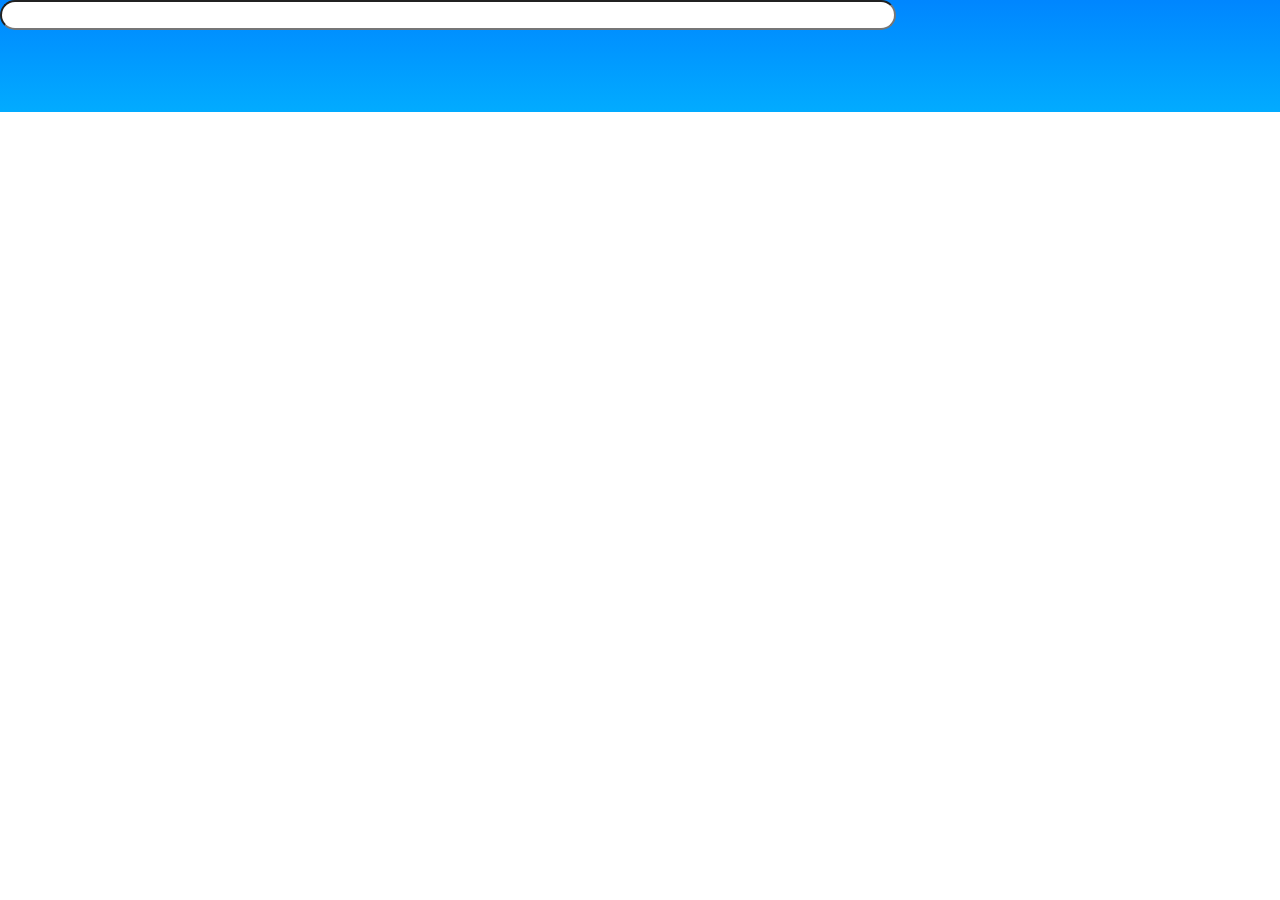
==== views/home/index.html @ e825bf44 "home 静态页" ====
<!DOCTYPE html>
<html lang="en">
<head>
    <meta charset="UTF-8">
    <meta name="viewport" content="width=device-width, initial-scale=1.0">
    <meta http-equiv="X-UA-Compatible" content="ie=edge">
    <title>Document</title>
    <link rel="stylesheet" href="https://stackpath.bootstrapcdn.com/bootstrap/4.3.1/css/bootstrap.min.css" integrity="sha384-ggOyR0iXCbMQv3Xipma34MD+dH/1fQ784/j6cY/iJTQUOhcWr7x9JvoRxT2MZw1T" crossorigin="anonymous">
    <link rel="stylesheet" href="./index.css">
</head>
<body>
    <div class="top">
        <input type="text" class="search">
        <i class="person"></i>
    </div>
    <div class="info"></div>
    <div class="content">
        <div class="left"></div>
        <div class="right"></div>
    </div>
    <script src="https://code.jquery.com/jquery-3.4.1.slim.min.js" integrity="sha384-J6qa4849blE2+poT4WnyKhv5vZF5SrPo0iEjwBvKU7imGFAV0wwj1yYfoRSJoZ+n" crossorigin="anonymous"></script>
    <script src="https://cdnjs.cloudflare.com/ajax/libs/popper.js/1.15.0/umd/popper.min.js" integrity="sha384-L2pyEeut/H3mtgCBaUNw7KWzp5n9+4pDQiExs933/5QfaTh8YStYFFkOzSoXjlTb" crossorigin="anonymous"></script>
    <script src="https://stackpath.bootstrapcdn.com/bootstrap/4.3.1/js/bootstrap.min.js" integrity="sha384-JjSmVgyd0p3pXB1rRibZUAYoIIy6OrQ6VrjIEaFf/nJGzIxFDsf4x0xIM+B07jRM" crossorigin="anonymous"></script>
</body>
</html>
---- views/home/index.css ----
.body {
    background:rgba(255,255,255,1);
}
.top {
    display: flex;
    width:100%;
    height:112px;
    background:linear-gradient(180deg,rgba(0,134,255,1) 0%,rgba(2,171,255,1) 99%);
}
.search {
    width:70%;
    height:30px;
    background:rgba(255,255,255,1);
    border-radius:30px;
}
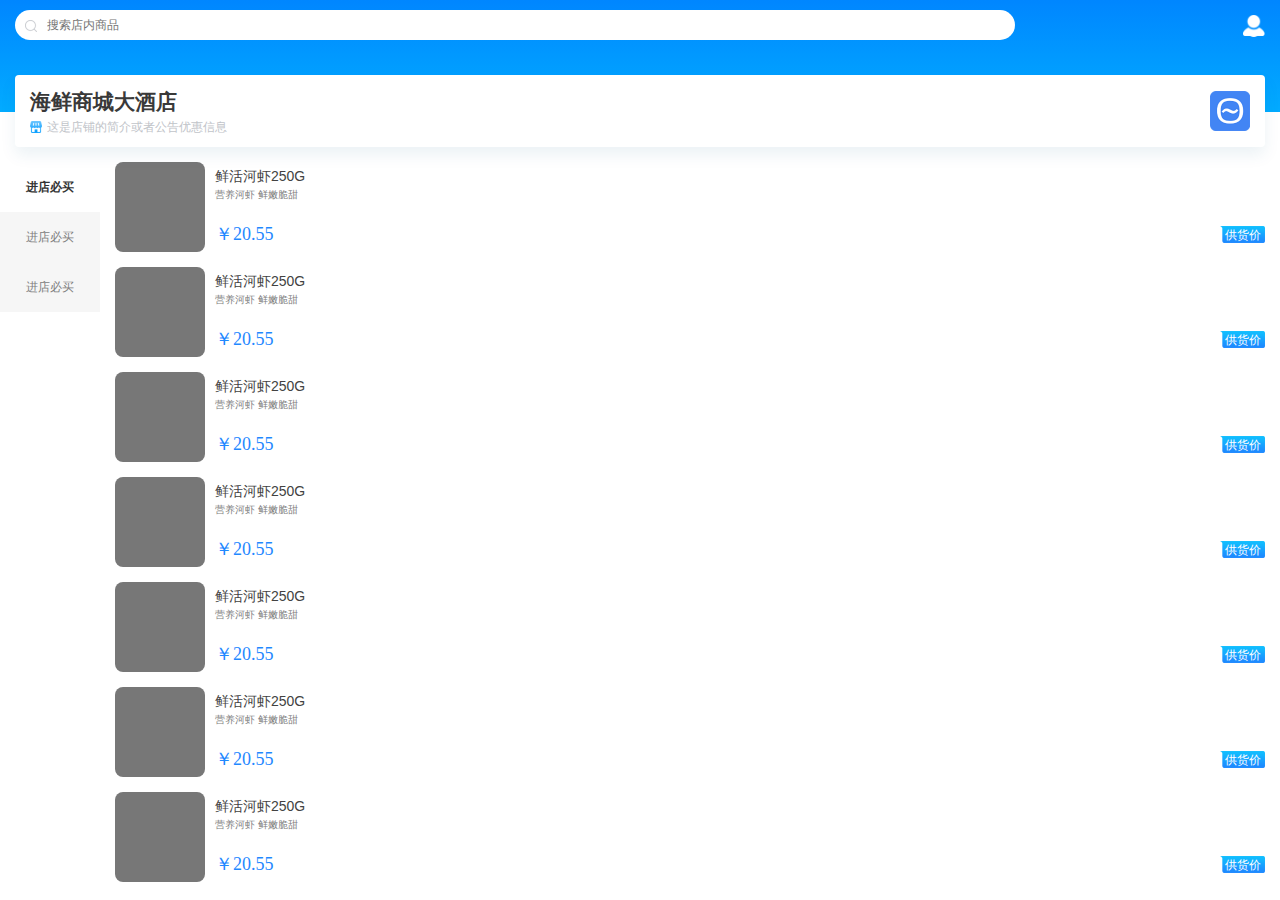
==== commit 84fbfc87: "主页搭建完成" ====
--- a/views/home/index.html
+++ b/views/home/index.html
@@ -1,25 +1,186 @@
 <!DOCTYPE html>
 <html lang="en">
-<head>
-    <meta charset="UTF-8">
-    <meta name="viewport" content="width=device-width, initial-scale=1.0">
-    <meta http-equiv="X-UA-Compatible" content="ie=edge">
-    <title>Document</title>
-    <link rel="stylesheet" href="https://stackpath.bootstrapcdn.com/bootstrap/4.3.1/css/bootstrap.min.css" integrity="sha384-ggOyR0iXCbMQv3Xipma34MD+dH/1fQ784/j6cY/iJTQUOhcWr7x9JvoRxT2MZw1T" crossorigin="anonymous">
-    <link rel="stylesheet" href="./index.css">
-</head>
-<body>
-    <div class="top">
-        <input type="text" class="search">
-        <i class="person"></i>
-    </div>
-    <div class="info"></div>
-    <div class="content">
-        <div class="left"></div>
-        <div class="right"></div>
-    </div>
-    <script src="https://code.jquery.com/jquery-3.4.1.slim.min.js" integrity="sha384-J6qa4849blE2+poT4WnyKhv5vZF5SrPo0iEjwBvKU7imGFAV0wwj1yYfoRSJoZ+n" crossorigin="anonymous"></script>
-    <script src="https://cdnjs.cloudflare.com/ajax/libs/popper.js/1.15.0/umd/popper.min.js" integrity="sha384-L2pyEeut/H3mtgCBaUNw7KWzp5n9+4pDQiExs933/5QfaTh8YStYFFkOzSoXjlTb" crossorigin="anonymous"></script>
-    <script src="https://stackpath.bootstrapcdn.com/bootstrap/4.3.1/js/bootstrap.min.js" integrity="sha384-JjSmVgyd0p3pXB1rRibZUAYoIIy6OrQ6VrjIEaFf/nJGzIxFDsf4x0xIM+B07jRM" crossorigin="anonymous"></script>
-</body>
-</html>+    <head>
+        <meta charset="UTF-8" />
+        <meta name="viewport" content="width=device-width, initial-scale=1.0" />
+        <meta http-equiv="X-UA-Compatible" content="ie=edge" />
+        <title>Document</title>
+        <link
+            rel="stylesheet"
+            href="https://stackpath.bootstrapcdn.com/bootstrap/4.3.1/css/bootstrap.min.css"
+            integrity="sha384-ggOyR0iXCbMQv3Xipma34MD+dH/1fQ784/j6cY/iJTQUOhcWr7x9JvoRxT2MZw1T"
+            crossorigin="anonymous"
+        />
+        <link rel="stylesheet" href="./index.css" />
+    </head>
+    <body>
+        <div class="top">
+            <input type="text" placeholder="搜索店内商品" class="search" />
+            <i class="search-icon"></i>
+            <i class="person"></i>
+        </div>
+        <div class="info">
+            <div class="merchant">
+                <div>
+                    <div class="name">海鲜商城大酒店</div>
+                    <div class="announcement">
+                        <i class="announcement-icon"></i>
+                        <span class="announcement-info"
+                            >这是店铺的简介或者公告优惠信息</span
+                        >
+                    </div>
+                </div>
+                <div>
+                    <img
+                        class="home-icon"
+                        src="../../images/home-icon.png"
+                        alt=""
+                    />
+                </div>
+            </div>
+        </div>
+        <div class="content">
+            <div class="left">
+                <div class="left-item act-classify">
+                    进店必买
+                </div>
+                <div class="left-item">
+                    进店必买
+                </div>
+                <div class="left-item">
+                    进店必买
+                </div>
+            </div>
+            <div class="right">
+                <div class="right-item">
+                    <div class="commodity-image">
+                        <img src="" alt="" />
+                    </div>
+                    <div class="commodity-info">
+                        <div class="commodity-desc">
+                            <div>鲜活河虾250G</div>
+                            <div>营养河虾 鲜嫩脆甜</div>
+                        </div>
+
+                        <div class="commodity-price">
+                            <div class="price">￥20.55</div>
+                            <div class="price-type">供货价</div>
+                        </div>
+                    </div>
+                </div>
+                <div class="right-item">
+                    <div class="commodity-image">
+                        <img src="" alt="" />
+                    </div>
+                    <div class="commodity-info">
+                        <div class="commodity-desc">
+                            <div>鲜活河虾250G</div>
+                            <div>营养河虾 鲜嫩脆甜</div>
+                        </div>
+
+                        <div class="commodity-price">
+                            <div class="price">￥20.55</div>
+                            <div class="price-type">供货价</div>
+                        </div>
+                    </div>
+                </div>
+                <div class="right-item">
+                    <div class="commodity-image">
+                        <img src="" alt="" />
+                    </div>
+                    <div class="commodity-info">
+                        <div class="commodity-desc">
+                            <div>鲜活河虾250G</div>
+                            <div>营养河虾 鲜嫩脆甜</div>
+                        </div>
+
+                        <div class="commodity-price">
+                            <div class="price">￥20.55</div>
+                            <div class="price-type">供货价</div>
+                        </div>
+                    </div>
+                </div>
+                <div class="right-item">
+                    <div class="commodity-image">
+                        <img src="" alt="" />
+                    </div>
+                    <div class="commodity-info">
+                        <div class="commodity-desc">
+                            <div>鲜活河虾250G</div>
+                            <div>营养河虾 鲜嫩脆甜</div>
+                        </div>
+
+                        <div class="commodity-price">
+                            <div class="price">￥20.55</div>
+                            <div class="price-type">供货价</div>
+                        </div>
+                    </div>
+                </div>
+                <div class="right-item">
+                    <div class="commodity-image">
+                        <img src="" alt="" />
+                    </div>
+                    <div class="commodity-info">
+                        <div class="commodity-desc">
+                            <div>鲜活河虾250G</div>
+                            <div>营养河虾 鲜嫩脆甜</div>
+                        </div>
+
+                        <div class="commodity-price">
+                            <div class="price">￥20.55</div>
+                            <div class="price-type">供货价</div>
+                        </div>
+                    </div>
+                </div>
+                <div class="right-item">
+                    <div class="commodity-image">
+                        <img src="" alt="" />
+                    </div>
+                    <div class="commodity-info">
+                        <div class="commodity-desc">
+                            <div>鲜活河虾250G</div>
+                            <div>营养河虾 鲜嫩脆甜</div>
+                        </div>
+
+                        <div class="commodity-price">
+                            <div class="price">￥20.55</div>
+                            <div class="price-type">供货价</div>
+                        </div>
+                    </div>
+                </div>
+                <div class="right-item">
+                    <div class="commodity-image">
+                        <img src="" alt="" />
+                    </div>
+                    <div class="commodity-info">
+                        <div class="commodity-desc">
+                            <div>鲜活河虾250G</div>
+                            <div>营养河虾 鲜嫩脆甜</div>
+                        </div>
+
+                        <div class="commodity-price">
+                            <div class="price">￥20.55</div>
+                            <div class="price-type">供货价</div>
+                        </div>
+                    </div>
+                </div>
+            </div>
+        </div>
+        <script
+            src="https://code.jquery.com/jquery-3.4.1.slim.min.js"
+            integrity="sha384-J6qa4849blE2+poT4WnyKhv5vZF5SrPo0iEjwBvKU7imGFAV0wwj1yYfoRSJoZ+n"
+            crossorigin="anonymous"
+        ></script>
+        <script
+            src="https://cdnjs.cloudflare.com/ajax/libs/popper.js/1.15.0/umd/popper.min.js"
+            integrity="sha384-L2pyEeut/H3mtgCBaUNw7KWzp5n9+4pDQiExs933/5QfaTh8YStYFFkOzSoXjlTb"
+            crossorigin="anonymous"
+        ></script>
+        <script
+            src="https://stackpath.bootstrapcdn.com/bootstrap/4.3.1/js/bootstrap.min.js"
+            integrity="sha384-JjSmVgyd0p3pXB1rRibZUAYoIIy6OrQ6VrjIEaFf/nJGzIxFDsf4x0xIM+B07jRM"
+            crossorigin="anonymous"
+        ></script>
+        <script src="./index.js"></script>
+    </body>
+</html>
--- a/views/home/index.css
+++ b/views/home/index.css
@@ -1,15 +1,180 @@
+* {
+    margin: 0;
+    padding: 0;
+}
+.html {
+    height: 100%;
+}
 .body {
-    background:rgba(255,255,255,1);
+    height: 100%;
+    background: rgba(255, 255, 255, 1);
+    position: relative;
 }
 .top {
     display: flex;
-    width:100%;
-    height:112px;
-    background:linear-gradient(180deg,rgba(0,134,255,1) 0%,rgba(2,171,255,1) 99%);
+    width: 100%;
+    height: 112px;
+    background: linear-gradient(
+        180deg,
+        rgba(0, 134, 255, 1) 0%,
+        rgba(2, 171, 255, 1) 99%
+    );
+    padding: 10px 15px;
+    position: relative;
 }
 .search {
-    width:70%;
-    height:30px;
-    background:rgba(255,255,255,1);
-    border-radius:30px;
-}+    width: 80%;
+    height: 30px;
+    background: rgba(255, 255, 255, 1);
+    border-radius: 15px;
+    border: none;
+    padding-left: 32px;
+    font-size: 12px;
+}
+.person {
+    display: inline-block;
+    width: 22px;
+    height: 22px;
+    background-size: 100%;
+    background-image: url("../../images/home-person.png");
+    position: absolute;
+    right: 15px;
+    top: 15px;
+}
+.search-icon {
+    position: absolute;
+    top: 20px;
+    left: 25px;
+    display: inline-block;
+    width: 12px;
+    height: 12px;
+    background-size: 100%;
+    background-image: url("../../images/home-search.png");
+}
+
+.info {
+    position: absolute;
+    width: 100%;
+    top: 75px;
+    padding: 0 15px;
+}
+.merchant {
+    height: 100%;
+    background: rgba(255, 255, 255, 1);
+    padding: 15px;
+    box-shadow: 0px 8px 16px 0px rgba(0, 86, 128, 0.08);
+    border-radius: 4px;
+    height: 72px;
+    display: flex;
+    justify-content: space-between;
+    align-items: center;
+}
+.name {
+    font-size: 21px;
+    font-weight: bold;
+    color: rgba(57, 57, 57, 1);
+}
+.announcement {
+    font-size: 12px;
+    font-weight: 500;
+    color: rgba(193, 196, 201, 1);
+    display: flex;
+    align-items: center;
+}
+.announcement-icon {
+    display: inline-block;
+    width: 12px;
+    height: 12px;
+    background-size: 100%;
+    background-image: url("../../images/home-home.png");
+}
+.announcement-info {
+    margin-left: 5px;
+    width: 200px;
+    text-overflow: ellipsis;
+    overflow: hidden;
+    white-space: nowrap;
+}
+.home-icon {
+    width: 40px;
+}
+
+.content {
+    display: flex;
+    margin-top: 50px;
+}
+.left {
+    max-height: calc(100vh - 162px);
+    flex: 0 0 100px;
+    overflow: auto;
+}
+.left-item {
+    width: 100%;
+    height: 50px;
+    background: rgba(246, 246, 246, 1);
+    font-size: 12px;
+    font-weight: 500;
+    color: rgba(128, 128, 128, 1);
+    display: flex;
+    justify-content: center;
+    align-items: center;
+}
+.act-classify {
+    background: rgba(255, 255, 255, 1);
+    font-weight: bold;
+    color: #333333;
+}
+.right {
+    flex: 1;
+    max-height: calc(100vh - 162px);
+    overflow: auto;
+}
+.right-item {
+    padding: 0 15px 15px 15px;
+    display: flex;
+}
+.commodity-image {
+    flex: 0 0 90px;
+    height: 90px;
+    overflow: hidden;
+    border-radius: 8px;
+    background: #777;
+}
+.commodity-image img {
+    width: 100%;
+}
+
+.commodity-info {
+    flex: 1;
+    display: flex;
+    flex-direction: column;
+    justify-content: space-between;
+    padding: 4px 0 4px 10px;
+}
+.commodity-desc div:first-child {
+    font-size: 14px;
+    color: rgba(66, 66, 66, 1);
+    max-height: 35px;
+}
+.commodity-desc div:last-child {
+    font-size: 10px;
+    color: #808080;
+}
+.commodity-price {
+    display: flex;
+    justify-content: space-between;
+    align-items: center;
+}
+.commodity-price div:first-child {
+    font-size: 18px;
+    font-family: PingFang SC;
+    color: rgba(31, 136, 255, 1);
+}
+.commodity-price div:last-child {
+    height: 17px;
+    padding: 0 4px 1px 5px;
+    font-size: 12px;
+    color: rgba(255, 255, 255, 1);
+    background: url("../../images/home-btnBg.png") no-repeat;
+    background-size: 100% 100%;
+}
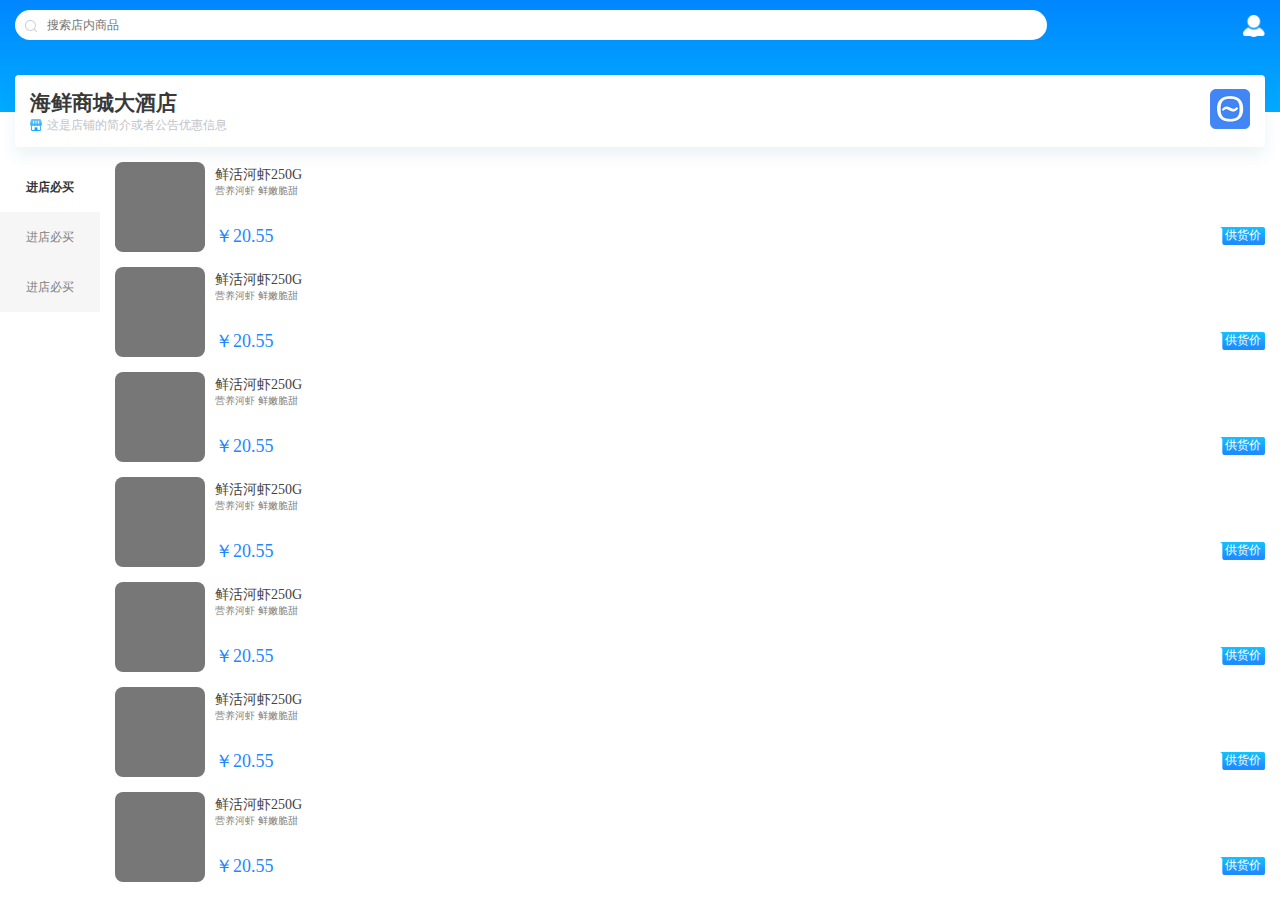
==== commit ced9c11e: "完成" ====
--- a/views/home/index.html
+++ b/views/home/index.html
@@ -4,13 +4,7 @@
         <meta charset="UTF-8" />
         <meta name="viewport" content="width=device-width, initial-scale=1.0" />
         <meta http-equiv="X-UA-Compatible" content="ie=edge" />
-        <title>Document</title>
-        <link
-            rel="stylesheet"
-            href="https://stackpath.bootstrapcdn.com/bootstrap/4.3.1/css/bootstrap.min.css"
-            integrity="sha384-ggOyR0iXCbMQv3Xipma34MD+dH/1fQ784/j6cY/iJTQUOhcWr7x9JvoRxT2MZw1T"
-            crossorigin="anonymous"
-        />
+        <title>首页</title>
         <link rel="stylesheet" href="./index.css" />
     </head>
     <body>
@@ -166,21 +160,6 @@
                 </div>
             </div>
         </div>
-        <script
-            src="https://code.jquery.com/jquery-3.4.1.slim.min.js"
-            integrity="sha384-J6qa4849blE2+poT4WnyKhv5vZF5SrPo0iEjwBvKU7imGFAV0wwj1yYfoRSJoZ+n"
-            crossorigin="anonymous"
-        ></script>
-        <script
-            src="https://cdnjs.cloudflare.com/ajax/libs/popper.js/1.15.0/umd/popper.min.js"
-            integrity="sha384-L2pyEeut/H3mtgCBaUNw7KWzp5n9+4pDQiExs933/5QfaTh8YStYFFkOzSoXjlTb"
-            crossorigin="anonymous"
-        ></script>
-        <script
-            src="https://stackpath.bootstrapcdn.com/bootstrap/4.3.1/js/bootstrap.min.js"
-            integrity="sha384-JjSmVgyd0p3pXB1rRibZUAYoIIy6OrQ6VrjIEaFf/nJGzIxFDsf4x0xIM+B07jRM"
-            crossorigin="anonymous"
-        ></script>
         <script src="./index.js"></script>
     </body>
 </html>
--- a/views/home/index.css
+++ b/views/home/index.css
@@ -11,6 +11,7 @@
     position: relative;
 }
 .top {
+    box-sizing: border-box;
     display: flex;
     width: 100%;
     height: 112px;
@@ -57,8 +58,10 @@
     width: 100%;
     top: 75px;
     padding: 0 15px;
+    box-sizing: border-box;
 }
 .merchant {
+    box-sizing: border-box;
     height: 100%;
     background: rgba(255, 255, 255, 1);
     padding: 15px;
@@ -118,6 +121,7 @@
     display: flex;
     justify-content: center;
     align-items: center;
+    transition: all .3s ease-in-out;
 }
 .act-classify {
     background: rgba(255, 255, 255, 1);
